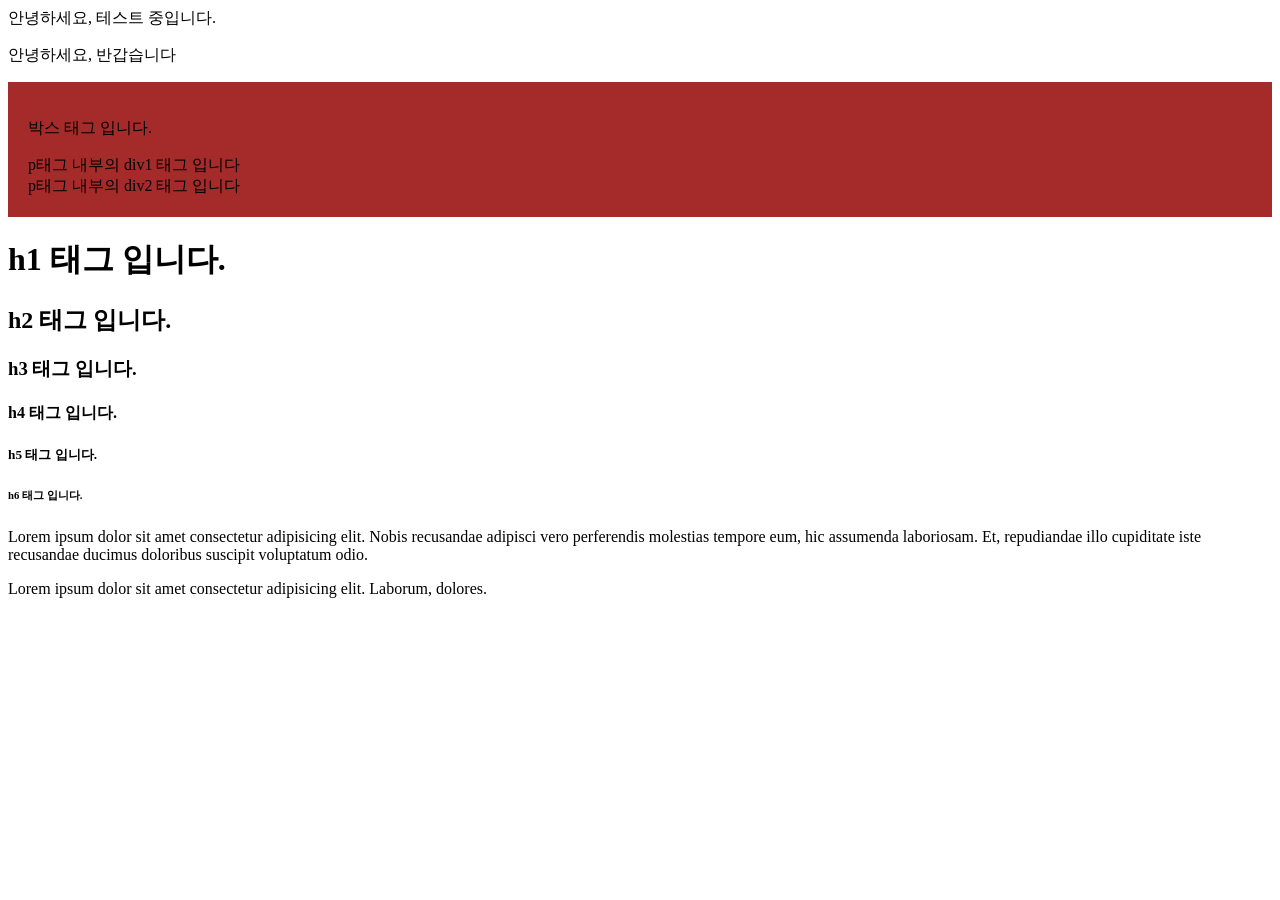
==== index.html @ 1f122a53 "first commit" ====
<!doctype html>
<html lang="en">
  <head>
    <meta charset="UTF-8" />
    <meta name="viewport" content="width=device-width, initial-scale=1.0" />
    <title>태호의 웹페이지</title>
  </head>
  <body>
    안녕하세요, 테스트 중입니다.
    <p>안녕하세요, 반갑습니다</p>
    <div style="background-color: brown; padding: 20px">
      <p>박스 태그 입니다.</p>
      <div>p태그 내부의 div1 태그 입니다</div>
      <div>p태그 내부의 div2 태그 입니다</div>
    </div>

    <!-- 1. 텍스트 관련 영역 -->
    <div>
      <!-- 제목태그 -->
      <h1>h1 태그 입니다.</h1>
      <h2>h2 태그 입니다.</h2>
      <h3>h3 태그 입니다.</h3>
      <h4>h4 태그 입니다.</h4>
      <h5>h5 태그 입니다.</h5>
      <h6>h6 태그 입니다.</h6>

      <!-- 단락, 단어 태그 -->
      <p>
        Lorem ipsum dolor sit amet consectetur adipisicing elit. Nobis
        recusandae adipisci vero perferendis molestias tempore eum, hic
        assumenda laboriosam. Et, repudiandae illo cupiditate iste recusandae
        ducimus doloribus suscipit voluptatum odio.
      </p>
      <p>
        Lorem ipsum dolor sit amet consectetur adipisicing elit. Laborum,
        dolores.
      </p>
    </div>
  </body>
</html>
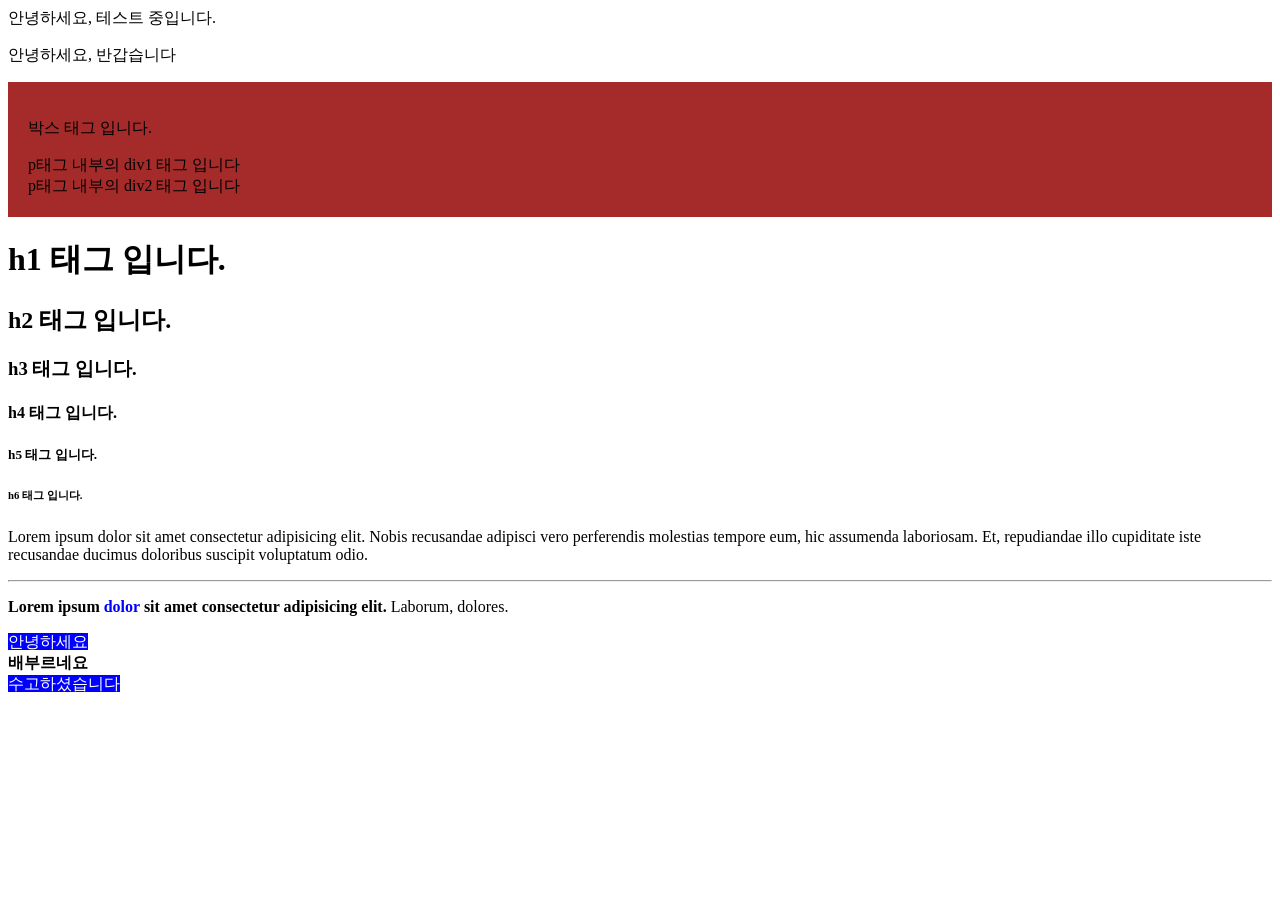
==== commit 658ec179: "단어태그 추가" ====
--- a/index.html
+++ b/index.html
@@ -31,9 +31,22 @@
         assumenda laboriosam. Et, repudiandae illo cupiditate iste recusandae
         ducimus doloribus suscipit voluptatum odio.
       </p>
+      <hr />
       <p>
-        Lorem ipsum dolor sit amet consectetur adipisicing elit. Laborum,
-        dolores.
+        <strong>
+          Lorem ipsum <span style="color: blue">dolor</span> sit amet
+          consectetur adipisicing elit.
+        </strong>
+        Laborum, dolores.
+      </p>
+
+      <!-- 미션: 지금의 기분을 한줄로 적으세요. 적절한 텍스트 태그로 감싸서 -->
+      <p>
+        <span style="color: white; background-color: blue">안녕하세요</span>
+        <br />
+        <strong><span>배부르네요</span></strong>
+        <br />
+        <span style="color: white; background-color: blue">수고하셨습니다</span>
       </p>
     </div>
   </body>
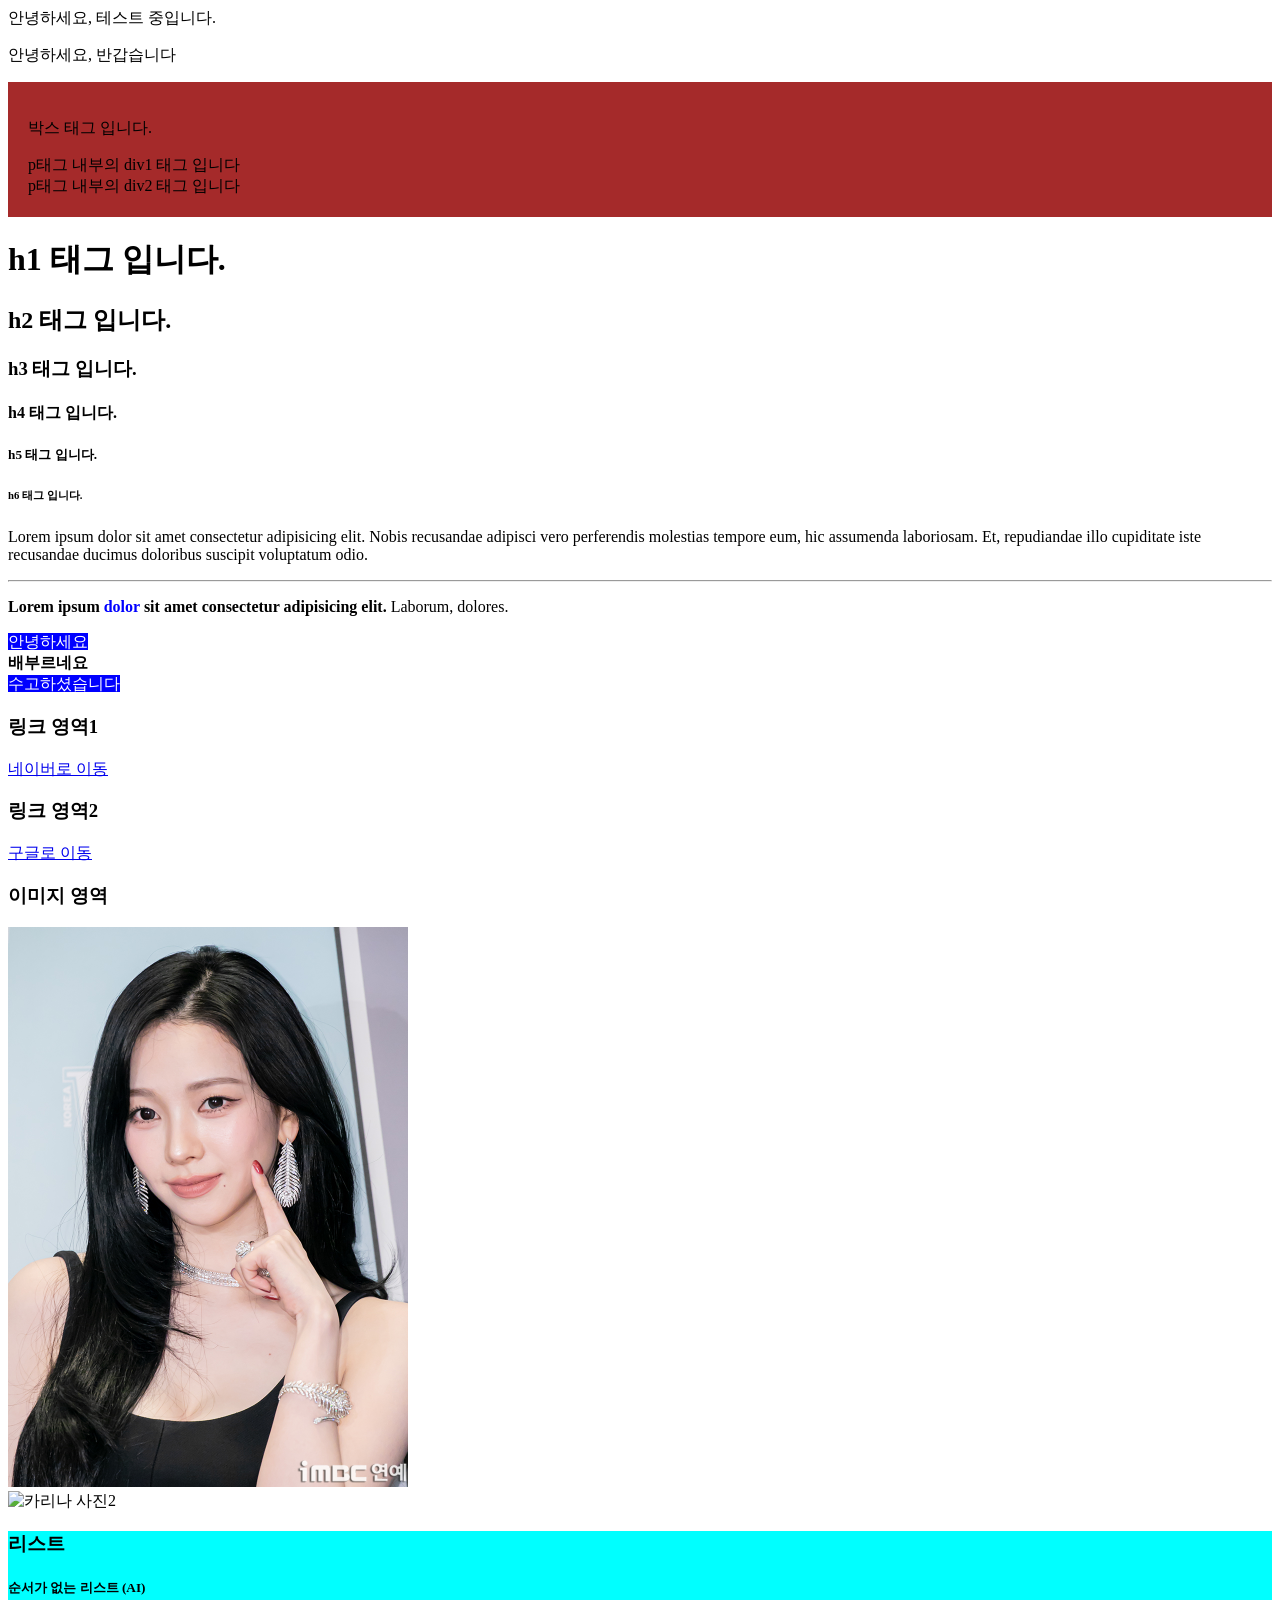
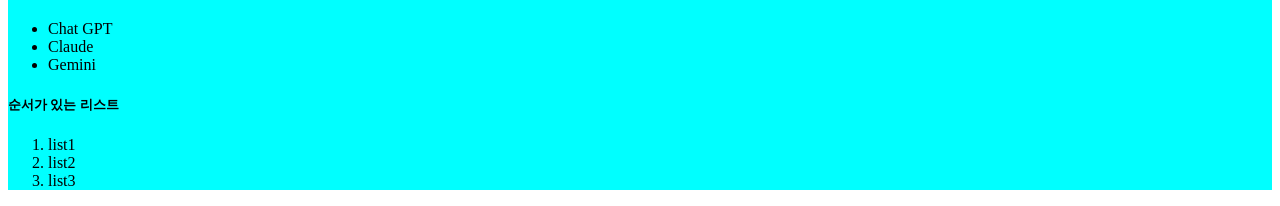
==== commit 10fec937: "이미지, 리스트 추가" ====
--- a/index.html
+++ b/index.html
@@ -49,5 +49,41 @@
         <span style="color: white; background-color: blue">수고하셨습니다</span>
       </p>
     </div>
+    <!-- 2. 링크, 이미지 관련 영역 -->
+    <div>
+      <div>
+        <h3>링크 영역1</h3>
+        <a href="https://www.naver.com" target="_blank">네이버로 이동</a>
+      </div>
+      <!-- 미션: 구글로 이동하는 태그 만들기 -->
+      <div>
+        <h3>링크 영역2</h3>
+        <a href="https://www.google.com" target="_blank">구글로 이동</a>
+
+        <h3>이미지 영역</h3>
+        <img src="./images/img1.jpg" alt="카리나 사진" width="400" />
+        <br />
+        <img
+          src="https://img.tf.co.kr/article/home/2024/10/14/20242227172889448200.jpg"
+          alt="카리나 사진2"
+        />
+      </div>
+    </div>
+    <!-- 3. 리스트 관련 영역 -->
+    <div style="background-color: aqua">
+      <h3>리스트</h3>
+      <h5>순서가 없는 리스트 (AI)</h5>
+      <ul>
+        <li>Chat GPT</li>
+        <li>Claude</li>
+        <li>Gemini</li>
+      </ul>
+      <h5>순서가 있는 리스트</h5>
+      <ol>
+        <li>list1</li>
+        <li>list2</li>
+        <li>list3</li>
+      </ol>
+    </div>
   </body>
 </html>
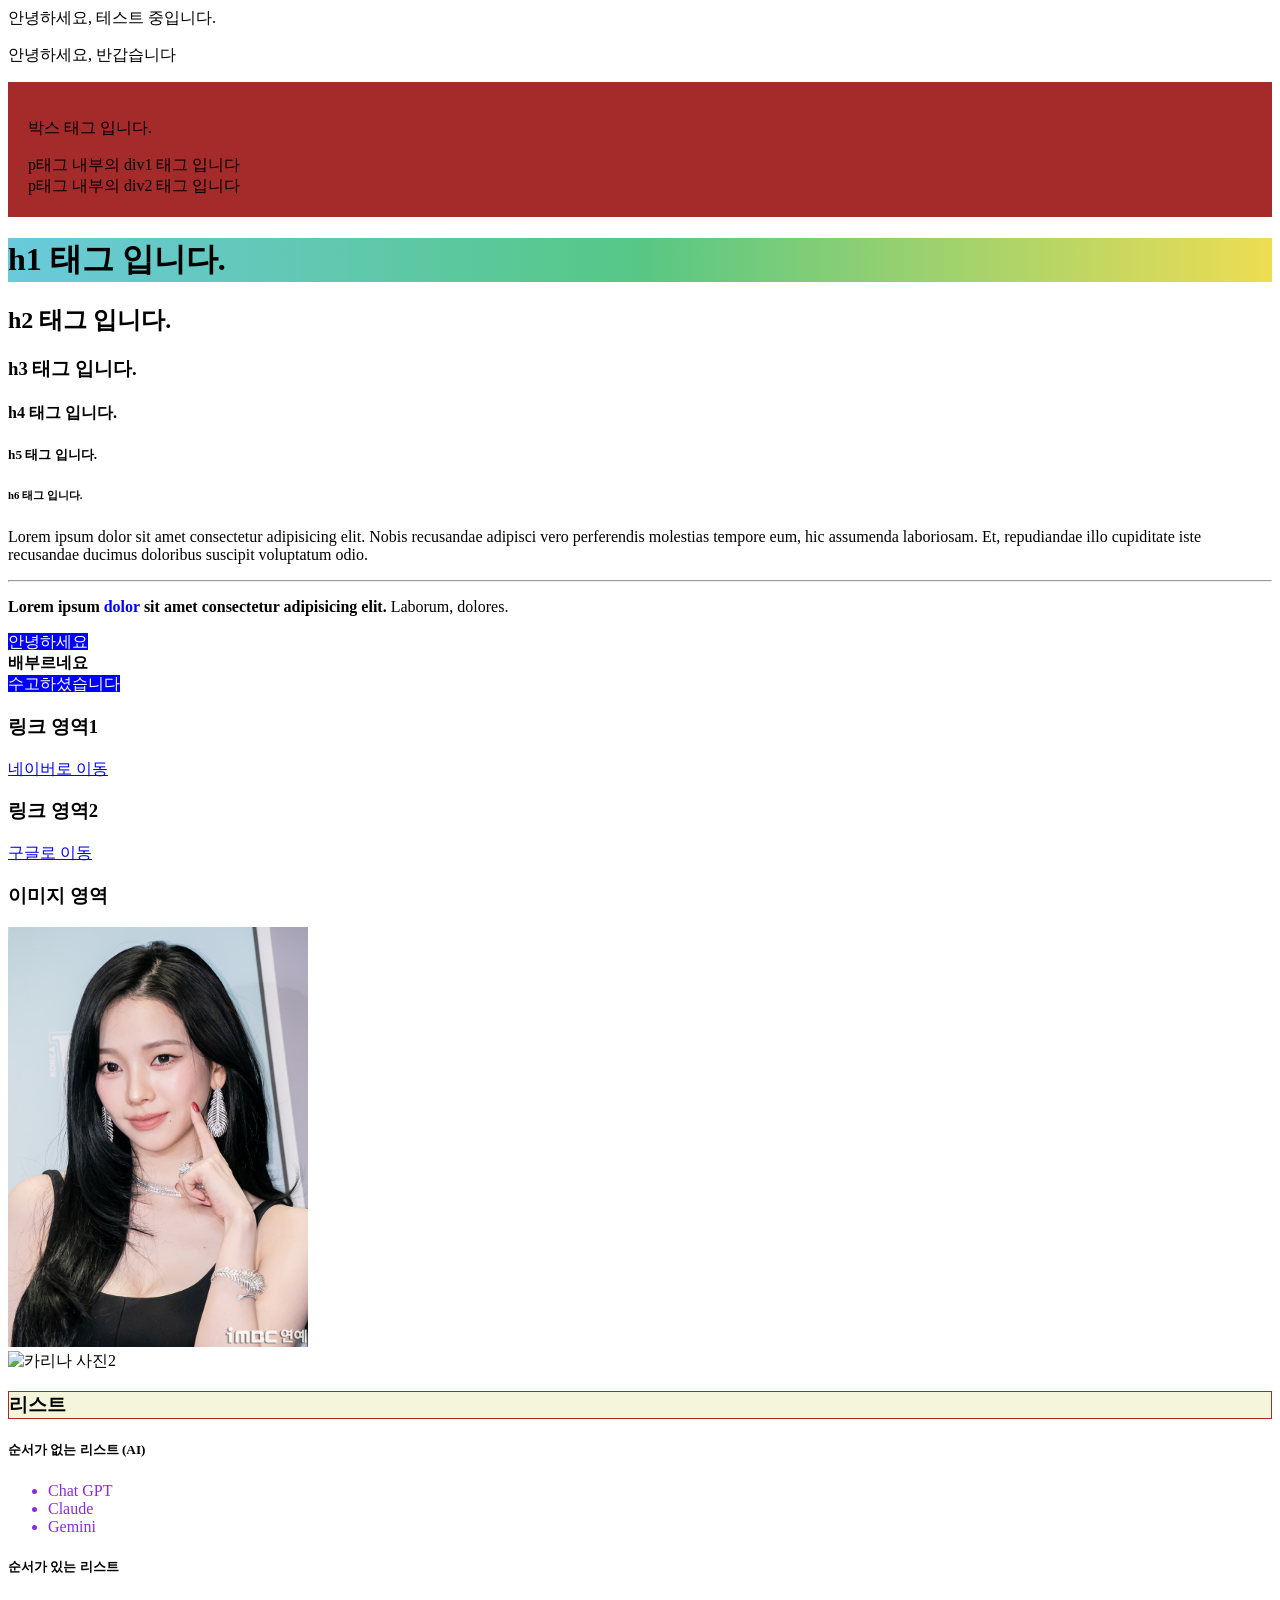
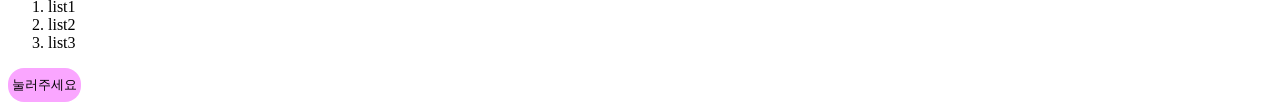
==== commit 1be6d9c0: "css 파일" ====
--- a/index.html
+++ b/index.html
@@ -4,6 +4,8 @@
     <meta charset="UTF-8" />
     <meta name="viewport" content="width=device-width, initial-scale=1.0" />
     <title>태호의 웹페이지</title>
+    <!-- 외부 스타일시트 -->
+    <link rel="stylesheet" href="style.css" />
   </head>
   <body>
     안녕하세요, 테스트 중입니다.
@@ -17,7 +19,7 @@
     <!-- 1. 텍스트 관련 영역 -->
     <div>
       <!-- 제목태그 -->
-      <h1>h1 태그 입니다.</h1>
+      <h1 class="main-title">h1 태그 입니다.</h1>
       <h2>h2 태그 입니다.</h2>
       <h3>h3 태그 입니다.</h3>
       <h4>h4 태그 입니다.</h4>
@@ -70,13 +72,12 @@
       </div>
     </div>
     <!-- 3. 리스트 관련 영역 -->
-    <div style="background-color: aqua">
-      <h3>리스트</h3>
+      <h3 id="list-title">리스트</h3>
       <h5>순서가 없는 리스트 (AI)</h5>
       <ul>
-        <li>Chat GPT</li>
-        <li>Claude</li>
-        <li>Gemini</li>
+        <li class="item">Chat GPT</li>
+        <li class="item">Claude</li>
+        <li class="item">Gemini</li>
       </ul>
       <h5>순서가 있는 리스트</h5>
       <ol>
@@ -84,6 +85,9 @@
         <li>list2</li>
         <li>list3</li>
       </ol>
+      <button type="button" class="btn">
+        눌러주세요
+      </button>
     </div>
   </body>
 </html>
--- a/style.css
+++ b/style.css
@@ -0,0 +1,36 @@
+/* @import url("reset.css"); */
+
+img{
+  width: 300px;
+}
+
+/* div{
+  background-color: aqua;
+} */
+
+#list-title {
+  border: solid 1px brown;
+  background-color: beige;
+}
+
+.item {
+  color:blueviolet;
+}
+
+h1.main-title {
+background: #69cadb;
+background: linear-gradient(90deg, rgba(105, 202, 219, 1) 0%, rgba(87, 199, 133, 1) 50%, rgba(237, 221, 83, 1) 100%);
+}
+
+.btn{
+  background: #faa6ff;
+  border: none;
+  cursor: pointer;
+  transition: 1s all;
+  padding: 8px 4px;
+  border-radius: 16px;
+}
+/* 버튼에 마우스를 올렸을 때의 스타일 */
+.btn:hover { 
+  background: #D9C93F;
+}
